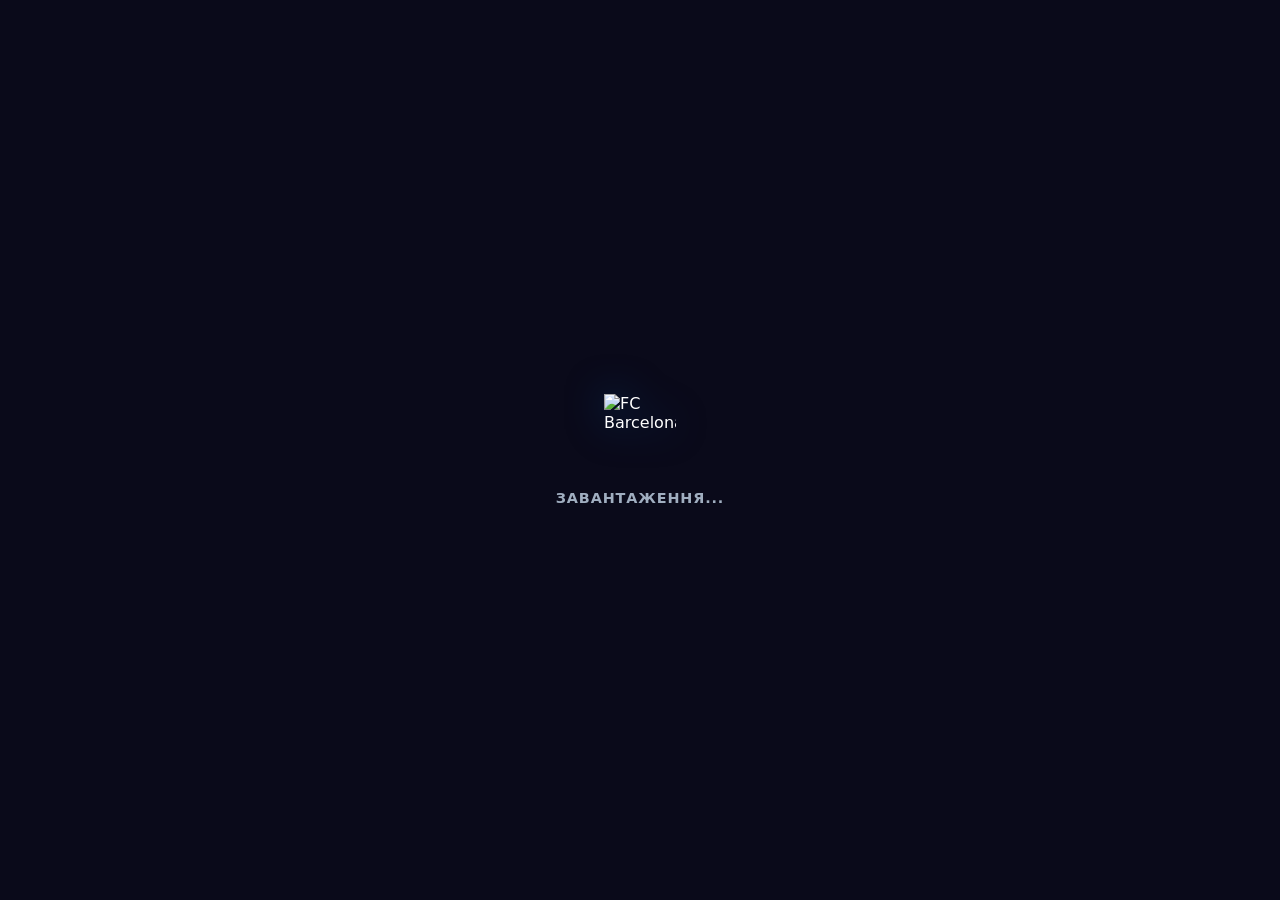
==== ucl.html @ 2035efe9 "feat: add UCL league phase page with matchday tabs and standings Matchday tabs 1-8 plus a standings " ====
<!DOCTYPE html>
<html lang="uk">
<head>
  <meta charset="UTF-8" />
  <meta name="viewport" content="width=device-width, initial-scale=1.0" />
  <title>Ліга Чемпіонів 2026/27 · BarcaFans</title>
  <meta name="description" content="Прогнози на ліговий етап Ліги Чемпіонів УЄФА 2026/27" />
  <link rel="stylesheet" href="styles.css" />
  <link rel="stylesheet" href="wc2026.css?v=20260906-1" />
  <link rel="stylesheet" href="ucl.css?v=20260906-1" />
  <link rel="icon" href="data:image/svg+xml,<svg xmlns='http://www.w3.org/2000/svg' viewBox='0 0 100 100'><text y='.9em' font-size='90'>⚽</text></svg>" />
</head>
<body>

  <!-- LOADING SCREEN -->
  <div class="loading-screen" id="loadingScreen">
    <img src="https://upload.wikimedia.org/wikipedia/en/4/47/FC_Barcelona_%28crest%29.svg" class="loading-logo" alt="FC Barcelona" />
    <p class="loading-text">Завантаження...</p>
  </div>

  <!-- NAVBAR -->
  <nav class="navbar">
    <a href="index.html" class="nav-logo">
      <img src="https://upload.wikimedia.org/wikipedia/en/4/47/FC_Barcelona_%28crest%29.svg" width="28" height="28" alt="FC Barcelona" />
      BarcaFans
    </a>
    <div id="authArea">
      <button class="btn-login" onclick="login()">Увійти через Google</button>
    </div>
  </nav>

  <!-- UCL HERO -->
  <section class="wc-hero">
    <h1>Ліга Чемпіонів 2026/27</h1>
    <p id="heroRoundLabel">Ліговий етап</p>
    <div class="hero-leaderboard">
      <div class="leaderboard-cards" id="leaderboardBody">
        <div class="lb-empty">Поки немає завершених матчів 🕐</div>
      </div>
    </div>
  </section>

  <div class="stripe-bar"></div>

  <!-- MATCHDAY TABS -->
  <div class="round-tabs-bar" id="uclTabs">
    <button class="round-tab active" data-tab="1" onclick="switchTab('1')">Тур 1</button>
    <button class="round-tab" data-tab="2" onclick="switchTab('2')">Тур 2</button>
    <button class="round-tab" data-tab="3" onclick="switchTab('3')">Тур 3</button>
    <button class="round-tab" data-tab="4" onclick="switchTab('4')">Тур 4</button>
    <button class="round-tab" data-tab="5" onclick="switchTab('5')">Тур 5</button>
    <button class="round-tab" data-tab="6" onclick="switchTab('6')">Тур 6</button>
    <button class="round-tab" data-tab="7" onclick="switchTab('7')">Тур 7</button>
    <button class="round-tab" data-tab="8" onclick="switchTab('8')">Тур 8</button>
    <button class="round-tab" data-tab="table" onclick="switchTab('table')">Таблиця</button>
  </div>

  <section class="ucl-section">
    <div id="uclContent"></div>
  </section>

  <!-- SCORING RULES -->
  <div class="stripe-bar"></div>
  <section class="rules-section">
    <h2>🏆 Система балів</h2>
    <p class="rules-note">Максимум 3 бали за матч · Рахунок основного часу (90 хв)</p>
    <div class="rules-grid">
      <div class="rule-card">
        <div class="rule-icon">🎯</div>
        <div class="rule-pts">3 бали</div>
        <div class="rule-desc">Точний рахунок<br/>(наприклад 2:1 → 2:1)</div>
      </div>
      <div class="rule-card">
        <div class="rule-icon">✅</div>
        <div class="rule-pts">1 бал</div>
        <div class="rule-desc">Правильний напрямок<br/>(2:1 → 3:1 або 2:2 → 1:1)</div>
      </div>
      <div class="rule-card">
        <div class="rule-icon">❌</div>
        <div class="rule-pts">0 балів</div>
        <div class="rule-desc">Неправильний напрямок<br/>(помилився з переможцем)</div>
      </div>
      <div class="rule-card">
        <div class="rule-icon">⏱</div>
        <div class="rule-pts" style="font-size:1rem;">90 хвилин</div>
        <div class="rule-desc">Ставка на результат перших двох таймів, додатковий час та серія пенальті не враховуються</div>
      </div>
    </div>
  </section>

  <!-- ADMIN PANEL -->
  <section class="admin-section" id="adminSection">
    <div class="admin-header">
      <h2>⚙️ Адмін: Введення результатів</h2>
      <button class="btn-delete-admin-preds" onclick="deleteAdminPredictions()">🗑 Видалити всі прогнози адміна</button>
    </div>
    <div id="adminMatches"></div>
  </section>

  <!-- MODAL -->
  <div class="modal-overlay" id="modal">
    <div class="modal">
      <button class="modal-close-btn" id="modalCloseBtn">✕</button>
      <div id="modalContent"></div>
    </div>
  </div>

  <!-- Firebase SDK -->
  <script src="https://www.gstatic.com/firebasejs/10.12.0/firebase-app-compat.js"></script>
  <script src="https://www.gstatic.com/firebasejs/10.12.0/firebase-auth-compat.js"></script>
  <script src="https://www.gstatic.com/firebasejs/10.12.0/firebase-firestore-compat.js"></script>
  <script src="firebase-config.js"></script>
  <script src="logic.js?v=20260906-1"></script>
  <script src="shared.js?v=20260906-1"></script>
  <script src="ucl-data.js?v=20260906-1"></script>
  <script src="ucl.js?v=20260906-1"></script>
</body>
</html>
---- styles.css ----
:root {
  --barca-blue: #004D98;
  --barca-red: #A50044;
  --barca-gold: #EDBB00;
  --dark-bg: #0a0a1a;
  --card-bg: #0f1432;
  --text-primary: #ffffff;
  --text-secondary: #a0aec0;
}

* {
  margin: 0;
  padding: 0;
  box-sizing: border-box;
}

html {
  scroll-behavior: smooth;
}

body {
  font-family: 'Segoe UI', system-ui, -apple-system, sans-serif;
  background: var(--dark-bg);
  color: var(--text-primary);
  overflow-x: hidden;
}

/* ── HERO ── */
.hero {
  min-height: 100vh;
  display: flex;
  flex-direction: column;
  align-items: center;
  justify-content: center;
  text-align: center;
  position: relative;
  background:
    radial-gradient(ellipse at top, #004D9833 0%, transparent 60%),
    radial-gradient(ellipse at bottom, #A5004422 0%, transparent 60%),
    var(--dark-bg);
  padding: 2rem;
  overflow: hidden;
}

.hero::before {
  content: '';
  position: absolute;
  inset: 0;
  background: url("data:image/svg+xml,%3Csvg width='60' height='60' viewBox='0 0 60 60' xmlns='http://www.w3.org/2000/svg'%3E%3Cg fill='none' fill-rule='evenodd'%3E%3Cg fill='%23004D98' fill-opacity='0.05'%3E%3Ccircle cx='30' cy='30' r='28' stroke='%23004D98' stroke-opacity='0.1' stroke-width='1'/%3E%3C/g%3E%3C/g%3E%3C/svg%3E");
  opacity: 0.4;
}

.hero-badge {
  background: linear-gradient(135deg, var(--barca-blue), var(--barca-red));
  padding: 0.4rem 1.2rem;
  border-radius: 2rem;
  font-size: 0.8rem;
  font-weight: 600;
  letter-spacing: 2px;
  text-transform: uppercase;
  margin-bottom: 1.5rem;
  position: relative;
}

.hero-logo {
  width: clamp(80px, 12vw, 130px);
  height: clamp(80px, 12vw, 130px);
  margin-bottom: 1.5rem;
  filter: drop-shadow(0 0 30px rgba(0, 77, 152, 0.6));
  animation: float 3s ease-in-out infinite;
  position: relative;
}

@keyframes float {
  0%, 100% { transform: translateY(0); }
  50% { transform: translateY(-12px); }
}

.hero h1 {
  font-size: clamp(3rem, 10vw, 7rem);
  font-weight: 900;
  line-height: 1;
  margin-bottom: 1rem;
  background: linear-gradient(135deg, #ffffff 30%, var(--barca-gold) 70%);
  -webkit-background-clip: text;
  -webkit-text-fill-color: transparent;
  background-clip: text;
  position: relative;
}

.hero-subtitle {
  font-size: clamp(1rem, 3vw, 1.4rem);
  color: var(--text-secondary);
  max-width: 560px;
  line-height: 1.6;
  margin-bottom: 2.5rem;
  position: relative;
}

.hero-subtitle span {
  color: var(--barca-gold);
  font-weight: 600;
}

.hero-cta {
  display: flex;
  gap: 1rem;
  flex-wrap: wrap;
  justify-content: center;
  position: relative;
}

.btn-primary {
  background: linear-gradient(135deg, var(--barca-blue), #0066cc);
  color: #fff;
  padding: 0.9rem 2rem;
  border-radius: 3rem;
  text-decoration: none;
  font-weight: 700;
  font-size: 1rem;
  transition: transform 0.2s, box-shadow 0.2s;
  box-shadow: 0 4px 20px rgba(0, 77, 152, 0.4);
}

.btn-primary:hover {
  transform: translateY(-2px);
  box-shadow: 0 8px 30px rgba(0, 77, 152, 0.6);
}

.btn-secondary {
  border: 2px solid var(--barca-gold);
  color: var(--barca-gold);
  padding: 0.9rem 2rem;
  border-radius: 3rem;
  text-decoration: none;
  font-weight: 700;
  font-size: 1rem;
  transition: background 0.2s, transform 0.2s;
}

.btn-secondary:hover {
  background: var(--barca-gold);
  color: var(--dark-bg);
  transform: translateY(-2px);
}

.scroll-indicator {
  position: absolute;
  bottom: 2rem;
  left: 50%;
  transform: translateX(-50%);
  display: flex;
  flex-direction: column;
  align-items: center;
  gap: 0.4rem;
  color: var(--text-secondary);
  font-size: 0.75rem;
  animation: bounce 2s infinite;
}

@keyframes bounce {
  0%, 100% { transform: translateX(-50%) translateY(0); }
  50% { transform: translateX(-50%) translateY(6px); }
}

/* ── ABOUT ── */
.about {
  padding: 6rem 2rem;
  max-width: 900px;
  margin: 0 auto;
  text-align: center;
}

.section-label {
  color: var(--barca-gold);
  font-size: 0.8rem;
  font-weight: 700;
  letter-spacing: 3px;
  text-transform: uppercase;
  margin-bottom: 1rem;
}

.about h2 {
  font-size: clamp(1.8rem, 5vw, 3rem);
  font-weight: 800;
  margin-bottom: 1.5rem;
  line-height: 1.2;
}

.about p {
  color: var(--text-secondary);
  font-size: 1.15rem;
  line-height: 1.8;
  max-width: 680px;
  margin: 0 auto 2rem;
}

.stats {
  display: flex;
  justify-content: center;
  gap: 3rem;
  flex-wrap: wrap;
  margin-top: 3rem;
  padding-top: 3rem;
  border-top: 1px solid rgba(255,255,255,0.08);
}

.stat {
  text-align: center;
}

.stat-number {
  font-size: 2.5rem;
  font-weight: 900;
  color: var(--barca-gold);
  line-height: 1;
}

.stat-label {
  color: var(--text-secondary);
  font-size: 0.9rem;
  margin-top: 0.4rem;
}

/* ── TOURNAMENTS ── */
.tournaments {
  padding: 6rem 2rem;
  background: linear-gradient(180deg, var(--dark-bg) 0%, #060612 100%);
}

.tournaments-inner {
  max-width: 1100px;
  margin: 0 auto;
}

.tournaments h2 {
  text-align: center;
  font-size: clamp(1.8rem, 5vw, 3rem);
  font-weight: 800;
  margin-bottom: 0.5rem;
}

.tournaments .section-label {
  display: block;
  text-align: center;
  margin-bottom: 1rem;
}

.tournaments-subtitle {
  text-align: center;
  color: var(--text-secondary);
  margin-bottom: 3.5rem;
  font-size: 1.05rem;
}

.cards-grid {
  display: grid;
  grid-template-columns: repeat(auto-fill, minmax(300px, 1fr));
  gap: 1.5rem;
}

.tournament-card {
  background: var(--card-bg);
  border: 1px solid rgba(255,255,255,0.06);
  border-radius: 1.2rem;
  overflow: hidden;
  transition: transform 0.3s, box-shadow 0.3s;
  text-decoration: none;
  color: var(--text-primary);
  display: block;
  position: relative;
}

.tournament-card:hover {
  transform: translateY(-6px);
  box-shadow: 0 20px 50px rgba(0, 0, 0, 0.5);
}

.tournament-card.active:hover {
  box-shadow: 0 20px 50px rgba(0, 77, 152, 0.4);
}

.card-header {
  height: 160px;
  display: flex;
  align-items: center;
  justify-content: center;
  font-size: 4rem;
  position: relative;
}

.card-header.wc2026 {
  background: linear-gradient(135deg, #1a3a6e, #004D98, #2a5298);
}

.card-header.euro {
  background: linear-gradient(135deg, #1a1a4e, #003399, #0044cc);
}

.card-header.ucl {
  background: linear-gradient(135deg, #1a1a3e, #000080, #0000cc);
}

.card-header.laliga {
  background: linear-gradient(135deg, #3a0a0a, #8b0000, #cc0000);
}

.card-header img {
  max-height: 110px;
  max-width: 80%;
  width: auto;
  height: auto;
  object-fit: contain;
  filter: drop-shadow(0 4px 12px rgba(0,0,0,0.5));
}

.card-soon {
  position: absolute;
  top: 1rem;
  right: 1rem;
  background: rgba(0,0,0,0.5);
  border: 1px solid rgba(255,255,255,0.2);
  padding: 0.2rem 0.7rem;
  border-radius: 2rem;
  font-size: 0.7rem;
  font-weight: 600;
  letter-spacing: 1px;
}

.card-active-badge {
  position: absolute;
  top: 1rem;
  right: 1rem;
  background: linear-gradient(135deg, var(--barca-gold), #ffaa00);
  color: var(--dark-bg);
  padding: 0.2rem 0.7rem;
  border-radius: 2rem;
  font-size: 0.7rem;
  font-weight: 700;
  letter-spacing: 1px;
}

.card-body {
  padding: 1.5rem;
}

.card-body h3 {
  font-size: 1.25rem;
  font-weight: 700;
  margin-bottom: 0.4rem;
}

.card-body p {
  color: var(--text-secondary);
  font-size: 0.9rem;
  line-height: 1.5;
  margin-bottom: 1rem;
}

.card-link {
  color: var(--barca-gold);
  font-size: 0.9rem;
  font-weight: 600;
  display: flex;
  align-items: center;
  gap: 0.4rem;
}

.card-link.disabled {
  color: var(--text-secondary);
  cursor: default;
}

/* ── FOOTER ── */
footer {
  padding: 3rem 2rem;
  text-align: center;
  border-top: 1px solid rgba(255,255,255,0.06);
}

.footer-logo {
  font-size: 2rem;
  margin-bottom: 0.5rem;
}

.footer-text {
  color: var(--text-secondary);
  font-size: 0.95rem;
}

.footer-text span {
  color: var(--barca-red);
}

.footer-divider {
  margin: 1.5rem auto;
  width: 60px;
  height: 3px;
  background: linear-gradient(90deg, var(--barca-blue), var(--barca-red));
  border-radius: 2px;
}

.footer-copy {
  color: rgba(255,255,255,0.25);
  font-size: 0.8rem;
  margin-top: 1rem;
}

/* ── STRIPE DIVIDER ── */
.stripe-bar {
  height: 5px;
  background: linear-gradient(90deg,
    var(--barca-blue) 0%,
    var(--barca-blue) 33%,
    var(--barca-red) 33%,
    var(--barca-red) 66%,
    var(--barca-gold) 66%,
    var(--barca-gold) 100%
  );
}

/* ── RESPONSIVE ── */
@media (max-width: 600px) {
  .stats { gap: 1.5rem; }
  .cards-grid { grid-template-columns: 1fr; }
}
---- wc2026.css ----
/* ── NAVBAR ── */
.navbar {
  position: sticky;
  top: 0;
  z-index: 100;
  display: flex;
  align-items: center;
  justify-content: space-between;
  padding: 0.9rem 2rem;
  background: rgba(10, 10, 26, 0.95);
  backdrop-filter: blur(12px);
  border-bottom: 1px solid rgba(255,255,255,0.07);
}

.nav-logo {
  display: flex;
  align-items: center;
  gap: 0.6rem;
  text-decoration: none;
  color: #fff;
  font-weight: 800;
  font-size: 1.1rem;
}

.nav-logo img { }

.btn-login {
  background: linear-gradient(135deg, #004D98, #0066cc);
  color: #fff;
  border: none;
  padding: 0.55rem 1.3rem;
  border-radius: 2rem;
  font-weight: 700;
  font-size: 0.9rem;
  cursor: pointer;
  transition: transform 0.2s, box-shadow 0.2s;
}
.btn-login:hover { transform: translateY(-1px); box-shadow: 0 4px 15px rgba(0,77,152,0.5); }

.user-info {
  display: flex;
  align-items: center;
  gap: 0.7rem;
}
.user-info span { font-weight: 600; }

.btn-logout {
  background: transparent;
  border: 1px solid rgba(255,255,255,0.2);
  color: var(--text-secondary);
  padding: 0.35rem 0.9rem;
  border-radius: 2rem;
  font-size: 0.8rem;
  cursor: pointer;
  transition: border-color 0.2s, color 0.2s;
}
.btn-logout:hover { border-color: #A50044; color: #fff; }

.avatar {
  width: 32px;
  height: 32px;
  border-radius: 50%;
  border: 2px solid var(--barca-gold);
}

/* ── LOADING SCREEN ── */
.loading-screen {
  position: fixed;
  inset: 0;
  background: var(--dark-bg, #0a0a1a);
  z-index: 9999;
  display: flex;
  flex-direction: column;
  align-items: center;
  justify-content: center;
  gap: 1.5rem;
  transition: opacity 0.45s ease, visibility 0.45s;
}
.loading-screen.hidden {
  opacity: 0;
  visibility: hidden;
  pointer-events: none;
}
.loading-logo {
  width: 72px;
  height: 72px;
  animation: logoBounce 1.1s ease-in-out infinite;
  filter: drop-shadow(0 0 18px rgba(0,77,152,0.55));
}
@keyframes logoBounce {
  0%, 100% { transform: translateY(0px); }
  45%       { transform: translateY(-20px); }
  65%       { transform: translateY(-14px); }
}
.loading-text {
  font-size: 0.9rem;
  font-weight: 600;
  color: var(--text-secondary);
  letter-spacing: 0.06em;
  text-transform: uppercase;
  animation: loadingPulse 1.4s ease-in-out infinite;
}
@keyframes loadingPulse {
  0%, 100% { opacity: 0.5; }
  50%       { opacity: 1; }
}

/* ── WC HERO ── */
.wc-hero {
  text-align: center;
  padding: 3rem 2rem 2.5rem;
  background: radial-gradient(ellipse at center, rgba(0,77,152,0.2) 0%, transparent 70%);
}
.wc-hero h1 {
  font-size: clamp(1.8rem, 5vw, 3rem);
  font-weight: 900;
  margin-bottom: 0.4rem;
}
.wc-hero p {
  color: var(--barca-gold);
  font-size: 1rem;
  font-weight: 700;
  letter-spacing: 3px;
  text-transform: uppercase;
}

.hero-leaderboard {
  max-width: 500px;
  width: 100%;
  margin: 1.5rem auto 0;
}

/* ── BRACKET ── */
.bracket-section {
  padding: 2rem 1.5rem 4rem;
  max-width: 1300px;
  margin: 0 auto;
}

.bracket-container {
  display: grid;
  grid-template-columns: 1fr auto 1fr;
  gap: 1.5rem;
  align-items: start;
}

.bracket-center {
  display: flex;
  flex-direction: column;
  align-items: center;
  justify-content: center;
  padding: 1rem;
  gap: 0.8rem;
  position: sticky;
  top: 80px;
}

.bracket-center img {
  width: 90px;
  height: 90px;
  filter: drop-shadow(0 0 15px rgba(0,77,152,0.6));
}

.round-label {
  background: linear-gradient(135deg, #8B6914, #EDBB00, #8B6914);
  -webkit-background-clip: text;
  -webkit-text-fill-color: transparent;
  background-clip: text;
  font-weight: 900;
  font-size: 0.85rem;
  letter-spacing: 2px;
  text-align: center;
  white-space: nowrap;
}

.bracket-col { display: flex; flex-direction: column; gap: 0.7rem; }

/* ── MATCH CARD ── */
.match-card {
  background: var(--card-bg);
  border: 1px solid rgba(255,255,255,0.07);
  border-radius: 0.9rem;
  padding: 0.9rem 1rem;
  cursor: pointer;
  transition: transform 0.2s, box-shadow 0.2s, border-color 0.2s;
  min-width: 0;
}

.match-card:hover {
  transform: translateY(-2px);
  box-shadow: 0 8px 25px rgba(0,0,0,0.4);
  border-color: rgba(237,187,0,0.3);
}

.match-card.finished { border-color: rgba(255,255,255,0.1); }
.match-card.live { border-color: #ff4444; box-shadow: 0 0 10px rgba(255,68,68,0.2); }

/* ── TBD MATCH CARD ── */
.match-card.tbd { opacity: 0.55; cursor: default; }
.match-card.tbd:hover { transform: none; box-shadow: none; border-color: rgba(255,255,255,0.07); }
.match-card.tbd .vs { color: rgba(255,255,255,0.3); }

.match-teams {
  display: flex;
  align-items: center;
  justify-content: space-between;
  gap: 0.4rem;
  font-weight: 700;
  font-size: 0.95rem;
  margin-bottom: 0.5rem;
}

.team { display: flex; align-items: center; gap: 0.3rem; white-space: nowrap; }
.team.home { flex-direction: row; }
.team.away { flex-direction: row-reverse; }

.vs {
  color: var(--text-secondary);
  font-size: 0.8rem;
  font-weight: 400;
  flex-shrink: 0;
}

.match-result {
  background: linear-gradient(135deg, #004D98, #0066cc);
  color: #fff;
  font-weight: 900;
  padding: 0.15rem 0.7rem;
  border-radius: 1rem;
  font-size: 0.95rem;
  flex-shrink: 0;
}

.match-meta { display: flex; flex-direction: column; gap: 0.25rem; }
.match-meta-row {
  display: flex;
  align-items: center;
  justify-content: space-between;
  gap: 0.4rem;
}

.badge {
  display: inline-flex;
  align-items: center;
  gap: 0.3rem;
  font-size: 0.72rem;
  padding: 0.18rem 0.6rem;
  border-radius: 1rem;
  font-weight: 600;
}
.badge-upcoming { background: rgba(0,77,152,0.2); color: #7ab3e0; }
.badge-live { background: rgba(255,68,68,0.2); color: #ff6b6b; }
.badge-closed { background: rgba(255,255,255,0.07); color: var(--text-secondary); }
.badge-finished { background: rgba(34,197,94,0.15); color: #4ade80; }

.match-pred {
  font-size: 0.72rem;
  color: var(--text-secondary);
}

.match-cta {
  margin-top: 0.4rem;
  font-size: 0.72rem;
  color: var(--barca-gold);
  font-weight: 600;
  align-self: center;
  text-align: center;
}
.match-cta-done {
  color: #4ade80;
  background: rgba(74, 222, 128, 0.1);
  border: 1px solid rgba(74, 222, 128, 0.28);
  border-radius: 1rem;
  padding: 0.2rem 0.65rem;
  display: inline-block;
}
.match-cta-done {
  color: #4ade80;
  background: rgba(74, 222, 128, 0.1);
  border: 1px solid rgba(74, 222, 128, 0.28);
  border-radius: 1rem;
  padding: 0.2rem 0.65rem;
  display: inline-block;
}

/* ── ADVANCER BADGE ON CARD ── */
.match-adv {
  font-size: 0.78rem;
  color: #4ade80;
  font-weight: 600;
}
.match-adv.champ { color: var(--barca-gold); font-size: 0.85rem; }
.match-adv.third { color: #cd7f32; }

/* ── SCORING RULES ── */
.rules-section {
  padding: 3rem 2rem;
  max-width: 700px;
  margin: 0 auto;
  text-align: center;
}
.rules-section h2 { font-size: 1.4rem; font-weight: 800; margin-bottom: 0.5rem; }
.rules-note { font-size: 0.82rem; color: var(--text-secondary); margin-bottom: 1.2rem; letter-spacing: 0.02em; }
.rules-grid {
  display: grid;
  grid-template-columns: repeat(4, 1fr);
  gap: 1rem;
}
@media (max-width: 600px) {
  .rules-grid { grid-template-columns: repeat(2, 1fr); }
}
.rule-card {
  background: var(--card-bg);
  border: 1px solid rgba(255,255,255,0.07);
  border-radius: 0.8rem;
  padding: 1.2rem;
}
.rule-icon { font-size: 1.8rem; margin-bottom: 0.5rem; }
.rule-pts { font-size: 1.4rem; font-weight: 900; color: var(--barca-gold); }
.rule-desc { font-size: 0.82rem; color: var(--text-secondary); margin-top: 0.3rem; }

/* ── LEADERBOARD CARDS (Variant Б) ── */
.leaderboard-cards {
  display: flex;
  flex-direction: column;
  gap: 6px;
}

.lb-card {
  display: flex;
  align-items: center;
  gap: 12px;
  padding: 10px 14px;
  border-radius: 0.75rem;
  border: 1px solid rgba(255,255,255,0.1);
  background: rgba(255,255,255,0.04);
}

.lb-card.gold   { background: rgba(212,160,23,0.12); border-color: rgba(212,160,23,0.5); }
.lb-card.silver { background: rgba(158,158,158,0.1); border-color: rgba(158,158,158,0.45); }
.lb-card.bronze { background: rgba(160,82,45,0.12);  border-color: rgba(160,82,45,0.45); }
.lb-card.lb-me  { box-shadow: 0 0 0 2px rgba(0,77,152,0.5); }

.lb-medal {
  width: 30px;
  text-align: center;
  flex-shrink: 0;
  color: rgba(255,255,255,0.45);
  font-size: 0.85rem;
  font-weight: 700;
}
.lb-card.gold .lb-medal,
.lb-card.silver .lb-medal,
.lb-card.bronze .lb-medal { font-size: 1.4rem; color: unset; }

.lb-avatar {
  width: 30px;
  height: 30px;
  border-radius: 50%;
  flex-shrink: 0;
}
.lb-initials {
  width: 30px;
  height: 30px;
  border-radius: 50%;
  background: rgba(0,77,152,0.5);
  border: 1px solid rgba(0,102,204,0.6);
  display: flex;
  align-items: center;
  justify-content: center;
  font-size: 0.72rem;
  font-weight: 700;
  color: #7ab3e0;
  flex-shrink: 0;
}

.lb-name {
  flex: 1;
  font-size: 0.9rem;
  font-weight: 600;
  color: #fff;
  text-align: left;
}

.lb-pts {
  font-size: 0.95rem;
  font-weight: 700;
  color: var(--barca-gold);
}
.lb-card.silver .lb-pts { color: #bbb; }
.lb-card.bronze .lb-pts { color: #cd9b7a; }
.lb-card.normal .lb-pts { color: rgba(255,255,255,0.6); }
.lb-pts span { font-size: 0.72rem; font-weight: 400; color: rgba(255,255,255,0.35); margin-left: 2px; }

.lb-empty { text-align: center; color: rgba(255,255,255,0.3); font-size: 0.85rem; padding: 1.5rem 0; }

/* ── MODAL ── */
.modal-overlay {
  display: none;
  position: fixed;
  inset: 0;
  background: rgba(0,0,0,0.75);
  z-index: 1000;
  align-items: center;
  justify-content: center;
  padding: 1rem;
}
.modal-overlay.open { display: flex; }

.modal {
  background: #0f1432;
  border: 1px solid rgba(255,255,255,0.1);
  border-radius: 1.2rem;
  padding: 2rem;
  width: 100%;
  max-width: 420px;
  position: relative;
  animation: modalIn 0.25s ease;
}

@keyframes modalIn {
  from { opacity: 0; transform: scale(0.95) translateY(10px); }
  to { opacity: 1; transform: scale(1) translateY(0); }
}

.modal-close-btn {
  position: absolute;
  top: 1rem;
  right: 1rem;
  background: rgba(255,255,255,0.08);
  border: none;
  color: #fff;
  width: 28px;
  height: 28px;
  border-radius: 50%;
  cursor: pointer;
  font-size: 0.9rem;
  display: flex;
  align-items: center;
  justify-content: center;
  transition: background 0.2s;
}
.modal-close-btn:hover { background: rgba(255,255,255,0.15); }

.modal-header { text-align: center; margin-bottom: 1.5rem; }

.modal-teams {
  display: flex;
  align-items: center;
  justify-content: center;
  gap: 1.5rem;
  margin-bottom: 0.6rem;
}
.modal-team { display: flex; flex-direction: column; align-items: center; gap: 0.3rem; font-weight: 700; font-size: 0.9rem; }
.big-flag { font-size: 2.5rem; line-height: 1; }
.modal-vs { color: var(--text-secondary); font-size: 1rem; font-weight: 700; }
.modal-date { font-size: 0.85rem; color: var(--text-secondary); }

/* Score input */
.score-input {
  display: flex;
  align-items: center;
  justify-content: center;
  gap: 1rem;
  margin-bottom: 1.5rem;
}
.score-team {
  display: flex;
  flex-direction: column;
  align-items: center;
  gap: 0.5rem;
}
.score-team input {
  width: 70px;
  height: 70px;
  text-align: center;
  font-size: 2rem;
  font-weight: 900;
  background: rgba(255,255,255,0.07);
  border: 2px solid rgba(255,255,255,0.15);
  border-radius: 0.8rem;
  color: #fff;
  outline: none;
  transition: border-color 0.2s;
  -moz-appearance: textfield;
}
.score-team input::-webkit-outer-spin-button,
.score-team input::-webkit-inner-spin-button { -webkit-appearance: none; }
.score-team input:focus { border-color: var(--barca-gold); }
.score-team .team-name { font-size: 0.75rem; color: var(--text-secondary); text-align: center; max-width: 80px; }
.score-colon { font-size: 2rem; font-weight: 900; color: var(--text-secondary); margin-top: -20px; }

.btn-submit {
  width: 100%;
  background: linear-gradient(135deg, #004D98, #0066cc);
  color: #fff;
  border: none;
  padding: 0.9rem;
  border-radius: 0.7rem;
  font-size: 1rem;
  font-weight: 700;
  cursor: pointer;
  transition: opacity 0.2s, transform 0.2s;
  margin-bottom: 0.8rem;
}
.btn-submit:hover { opacity: 0.9; transform: translateY(-1px); }
.btn-submit:disabled { opacity: 0.5; cursor: not-allowed; transform: none; }

.deadline-note { font-size: 0.8rem; color: var(--text-secondary); text-align: center; }

/* Modal states */
.modal-login-prompt { text-align: center; padding: 1rem 0; }
.modal-login-prompt p { color: var(--text-secondary); margin-bottom: 1.2rem; }

.modal-result, .modal-closed { text-align: center; padding: 0.5rem 0; }
.result-score { font-size: 1.6rem; font-weight: 900; margin-bottom: 0.7rem; }
.pred-score { color: var(--text-secondary); font-size: 0.95rem; margin-bottom: 0.7rem; }
.pred-score.grey { opacity: 0.5; }
.closed-icon { font-size: 2.5rem; margin-bottom: 0.7rem; }

.pts-msg { font-size: 1rem; font-weight: 700; padding: 0.6rem 1rem; border-radius: 0.6rem; margin-top: 0.5rem; }
.pts-msg.gold { background: rgba(237,187,0,0.15); color: var(--barca-gold); }
.pts-msg.green { background: rgba(74,222,128,0.12); color: #4ade80; }
.pts-msg.red { background: rgba(248,113,113,0.12); color: #f87171; }

/* ── MODAL EXTRAS ── */
.modal-tbd { text-align: center; padding: 1.5rem 0; color: var(--text-secondary); line-height: 1.8; }
.modal-adv { font-size: 0.9rem; color: #4ade80; font-weight: 600; margin-bottom: 0.7rem; }
.modal-team.tbd { opacity: 0.5; }

/* Current bet display in modal */
.modal-current-bet {
  display: flex;
  align-items: center;
  justify-content: space-between;
  background: linear-gradient(135deg, rgba(74,222,128,0.08) 0%, rgba(74,222,128,0.03) 100%);
  border: 1px solid rgba(74,222,128,0.22);
  border-left: 3px solid #4ade80;
  border-radius: 0.8rem;
  padding: 0.75rem 1rem;
  margin-bottom: 1.2rem;
  box-shadow: 0 2px 14px rgba(74,222,128,0.07);
}
.modal-current-bet-label {
  font-size: 0.82rem;
  font-weight: 700;
  color: #4ade80;
  letter-spacing: 0.01em;
}
.modal-current-bet-score {
  font-size: 1.3rem;
  font-weight: 900;
  color: #fff;
  background: rgba(255,255,255,0.07);
  border: 1px solid rgba(255,255,255,0.1);
  border-radius: 0.5rem;
  padding: 0.1rem 0.8rem;
  letter-spacing: 0.08em;
}

/* Betters list in modal */
.modal-betters {
  margin-top: 1.1rem;
}
.modal-betters-loading {
  font-size: 0.78rem;
  color: rgba(255,255,255,0.2);
  text-align: center;
  padding: 0.5rem 0;
}
.modal-betters-box {
  background: linear-gradient(135deg, rgba(74,222,128,0.08) 0%, rgba(74,222,128,0.03) 100%);
  border: 1px solid rgba(74,222,128,0.22);
  border-left: 3px solid #4ade80;
  border-radius: 0.8rem;
  padding: 0.75rem 1rem;
  box-shadow: 0 2px 14px rgba(74,222,128,0.07);
}
.modal-betters-label {
  font-size: 0.78rem;
  font-weight: 700;
  color: #4ade80;
  letter-spacing: 0.01em;
  margin-bottom: 0.45rem;
}
.modal-betters-name {
  font-size: 0.88rem;
  font-weight: 600;
  color: #fff;
  padding: 0.2rem 0;
}
.modal-betters-empty-box {
  border-color: rgba(255,255,255,0.1);
  border-left-color: rgba(255,255,255,0.18);
  background: rgba(255,255,255,0.02);
  box-shadow: none;
}
.modal-betters-empty {
  font-size: 0.78rem;
  color: rgba(255,255,255,0.3);
  font-style: italic;
  margin: 0;
}

.modal-betters-row {
  display: flex;
  align-items: center;
  gap: 0.5rem;
  padding: 0.22rem 0;
}
.modal-betters-row-name {
  flex: 1;
  font-size: 0.85rem;
  font-weight: 600;
  color: #fff;
  white-space: nowrap;
  overflow: hidden;
  text-overflow: ellipsis;
}
.modal-betters-row-pred {
  font-size: 0.78rem;
  color: var(--text-secondary);
  font-weight: 500;
  min-width: 32px;
  text-align: center;
  flex-shrink: 0;
}
.modal-betters-row-pts {
  font-size: 0.78rem;
  font-weight: 700;
  min-width: 44px;
  text-align: right;
  flex-shrink: 0;
}
.modal-betters-row-pts.pts-gold  { color: var(--barca-gold); }
.modal-betters-row-pts.pts-green { color: #4ade80; }
.modal-betters-row-pts.pts-red   { color: rgba(255,255,255,0.28); }

/* ── ADMIN PANEL ── */
.admin-section {
  padding: 3rem 2rem;
  max-width: 700px;
  margin: 0 auto;
  display: none;
}
.admin-section.visible { display: block; }
.admin-header {
  display: flex;
  align-items: center;
  justify-content: space-between;
  flex-wrap: wrap;
  gap: 0.75rem;
  margin-bottom: 1rem;
}
.admin-header h2 { margin-bottom: 0; }
.btn-delete-admin-preds {
  font-size: 0.75rem;
  font-weight: 600;
  color: #f87171;
  background: transparent;
  border: 1px solid rgba(248,113,113,0.35);
  border-radius: 0.5rem;
  padding: 0.3rem 0.75rem;
  cursor: pointer;
  transition: background 0.15s, border-color 0.15s;
}
.btn-delete-admin-preds:hover { background: rgba(248,113,113,0.1); border-color: #f87171; }
.admin-section h2 {
  font-size: 1.2rem;
  font-weight: 800;
  margin-bottom: 1rem;
  color: var(--barca-gold);
}

.admin-round-group { margin-bottom: 2rem; }
.admin-round-label {
  font-size: 0.8rem;
  font-weight: 800;
  letter-spacing: 0.08em;
  text-transform: uppercase;
  color: rgba(255,255,255,0.35);
  margin-bottom: 0.5rem;
  padding-bottom: 0.3rem;
  border-bottom: 1px solid rgba(255,255,255,0.08);
}

.admin-match-row {
  display: flex;
  flex-direction: column;
  gap: 0.4rem;
  padding: 0.7rem 0;
  border-bottom: 1px solid rgba(255,255,255,0.06);
}
.admin-match-label { font-size: 0.9rem; font-weight: 600; }
.admin-score-inputs { display: flex; align-items: center; gap: 0.4rem; }
.admin-score-inputs input {
  width: 44px;
  padding: 0.3rem;
  text-align: center;
  background: rgba(255,255,255,0.07);
  border: 1px solid rgba(255,255,255,0.15);
  border-radius: 0.4rem;
  color: #fff;
  font-size: 0.9rem;
  font-weight: 700;
  -moz-appearance: textfield;
}
.admin-score-inputs input::-webkit-outer-spin-button,
.admin-score-inputs input::-webkit-inner-spin-button { -webkit-appearance: none; }
.btn-save-result {
  background: linear-gradient(135deg, #A50044, #cc0055);
  color: #fff;
  border: none;
  padding: 0.35rem 0.9rem;
  border-radius: 0.4rem;
  font-size: 0.8rem;
  font-weight: 700;
  cursor: pointer;
}
.btn-save-result.saved { background: linear-gradient(135deg, #16a34a, #15803d); }

.btn-reset-result {
  background: transparent;
  border: 1px solid rgba(248,113,113,0.4);
  color: #f87171;
  padding: 0.35rem 0.7rem;
  border-radius: 0.4rem;
  font-size: 0.75rem;
  font-weight: 600;
  cursor: pointer;
  transition: all 0.15s;
}
.btn-reset-result:hover { background: rgba(248,113,113,0.12); border-color: #f87171; }

/* ── ROUND TABS BAR ── */
.round-tabs-bar {
  display: flex;
  justify-content: center;
  gap: 0.5rem;
  padding: 1.2rem 1rem 0;
  flex-wrap: wrap;
}
.round-tab {
  background: rgba(255,255,255,0.06);
  border: 1px solid rgba(255,255,255,0.12);
  color: var(--text-secondary);
  padding: 0.45rem 1.1rem;
  border-radius: 2rem;
  font-size: 0.85rem;
  font-weight: 700;
  cursor: pointer;
  transition: all 0.2s;
  letter-spacing: 0.03em;
}
.round-tab:hover { background: rgba(255,255,255,0.1); color: #fff; }
.round-tab.active {
  background: linear-gradient(135deg, #A50044, #cc0055);
  border-color: transparent;
  color: #fff;
}

/* ── TBD MATCH CARD ── */
.match-card.tbd { opacity: 0.55; cursor: default; }
.match-card.tbd:hover { transform: none; box-shadow: none; }
.match-card.tbd .vs { color: rgba(255,255,255,0.3); }

/* ── ADVANCER BADGE ON CARD ── */
.match-adv {
  font-size: 0.78rem;
  color: #4ade80;
  font-weight: 600;
}
.match-adv.champ { color: var(--barca-gold); font-size: 0.85rem; }
.match-adv.third { color: #cd7f32; }

/* ── ADMIN ROUND GROUPING ── */
.admin-round-group { margin-bottom: 2rem; }
.admin-round-label {
  font-size: 0.8rem;
  font-weight: 800;
  letter-spacing: 0.08em;
  text-transform: uppercase;
  color: rgba(255,255,255,0.35);
  margin-bottom: 0.5rem;
  padding-bottom: 0.3rem;
  border-bottom: 1px solid rgba(255,255,255,0.08);
}
.admin-match-top {
  display: flex;
  justify-content: space-between;
  align-items: center;
  gap: 0.5rem;
  margin-bottom: 0.5rem;
  flex-wrap: wrap;
}
.admin-match-date { font-size: 0.75rem; color: var(--text-secondary); }
.admin-row-controls {
  display: flex;
  align-items: center;
  gap: 0.7rem;
  flex-wrap: wrap;
}

/* ── ADVANCER TOGGLE ── */
.adv-toggle {
  display: flex;
  align-items: center;
  gap: 0.4rem;
}
.adv-btn {
  background: rgba(255,255,255,0.06);
  border: 1.5px solid rgba(255,255,255,0.15);
  color: var(--text-secondary);
  padding: 0.3rem 0.7rem;
  border-radius: 0.4rem;
  font-size: 0.8rem;
  font-weight: 600;
  cursor: pointer;
  transition: all 0.15s;
  white-space: nowrap;
}
.adv-btn:hover { background: rgba(255,255,255,0.12); color: #fff; }
.adv-btn.adv-selected {
  background: rgba(74,222,128,0.15);
  border-color: #4ade80;
  color: #4ade80;
}
.adv-arrow { font-size: 0.85rem; color: rgba(255,255,255,0.3); }

/* ── MODAL EXTRAS ── */
.modal-tbd { text-align: center; padding: 1.5rem 0; color: var(--text-secondary); line-height: 1.8; }
.modal-adv { font-size: 0.9rem; color: #4ade80; font-weight: 600; margin-bottom: 0.7rem; }
.modal-team.tbd { opacity: 0.5; }

/* Current bet display in modal */
.modal-current-bet {
  display: flex;
  align-items: center;
  justify-content: space-between;
  background: linear-gradient(135deg, rgba(74,222,128,0.08) 0%, rgba(74,222,128,0.03) 100%);
  border: 1px solid rgba(74,222,128,0.22);
  border-left: 3px solid #4ade80;
  border-radius: 0.8rem;
  padding: 0.75rem 1rem;
  margin-bottom: 1.2rem;
  box-shadow: 0 2px 14px rgba(74,222,128,0.07);
}
.modal-current-bet-label {
  font-size: 0.82rem;
  font-weight: 700;
  color: #4ade80;
  letter-spacing: 0.01em;
}
.modal-current-bet-score {
  font-size: 1.3rem;
  font-weight: 900;
  color: #fff;
  background: rgba(255,255,255,0.07);
  border: 1px solid rgba(255,255,255,0.1);
  border-radius: 0.5rem;
  padding: 0.1rem 0.8rem;
  letter-spacing: 0.08em;
}

/* Betters list in modal */
.modal-betters {
  margin-top: 1.1rem;
}
.modal-betters-loading {
  font-size: 0.78rem;
  color: rgba(255,255,255,0.2);
  text-align: center;
  padding: 0.5rem 0;
}
.modal-betters-box {
  background: linear-gradient(135deg, rgba(74,222,128,0.08) 0%, rgba(74,222,128,0.03) 100%);
  border: 1px solid rgba(74,222,128,0.22);
  border-left: 3px solid #4ade80;
  border-radius: 0.8rem;
  padding: 0.75rem 1rem;
  box-shadow: 0 2px 14px rgba(74,222,128,0.07);
}
.modal-betters-label {
  font-size: 0.78rem;
  font-weight: 700;
  color: #4ade80;
  letter-spacing: 0.01em;
  margin-bottom: 0.45rem;
}
.modal-betters-name {
  font-size: 0.88rem;
  font-weight: 600;
  color: #fff;
  padding: 0.2rem 0;
}
.modal-betters-empty-box {
  border-color: rgba(255,255,255,0.12);
  border-left-color: rgba(255,255,255,0.2);
  background: rgba(255,255,255,0.02);
  box-shadow: none;
}
.modal-betters-empty {
  font-size: 0.78rem;
  color: rgba(255,255,255,0.3);
  font-style: italic;
  margin: 0;
}

/* ── RESPONSIVE ── */
@media (max-width: 900px) {
  .bracket-container {
    grid-template-columns: 1fr;
  }
  .bracket-center {
    flex-direction: row;
    position: static;
    justify-content: center;
    order: -1;
    padding: 0.5rem 0 1.5rem;
  }
  .round-label { font-size: 1rem; }
}

@media (max-width: 480px) {
  .navbar { padding: 0.7rem 1rem; }
  .match-card { padding: 0.7rem 0.8rem; }
  .bracket-section { padding: 1rem 0.8rem 3rem; }
}
---- ucl.css ----
/* UCL 2026/27 league phase page.
   Adds only what styles.css and wc2026.css's shared card/modal/admin/tab
   styles do not already cover: the content section width, club crests and
   codes, and the standings table. */

.ucl-section { padding: 2rem 1rem 3rem; max-width: 900px; margin: 0 auto; }
.ucl-matches { display: flex; flex-direction: column; gap: 0.7rem; }

.club-crest { width: 22px; height: 22px; object-fit: contain; vertical-align: middle; }
.club-crest-fallback {
  display: inline-block;
  width: 22px;
  text-align: center;
  font-weight: 700;
  font-size: 0.75rem;
  vertical-align: middle;
}
.club-code { font-weight: 800; }

.standings-wrap { overflow-x: auto; }
.standings { width: 100%; border-collapse: collapse; font-size: 0.82rem; }
.standings th, .standings td { padding: 0.4rem 0.5rem; text-align: center; white-space: nowrap; }
.standings th { color: var(--text-secondary); font-weight: 700; }
.standings .st-team { text-align: left; display: flex; align-items: center; gap: 0.4rem; }
.standings .st-pts { font-weight: 800; }
.standings tbody tr { border-top: 1px solid rgba(255,255,255,0.06); }
.standings tr.zone-top     { background: rgba(34,197,94,0.10); }
.standings tr.zone-playoff { background: rgba(234,179,8,0.10); }
.standings tr.zone-out     { background: rgba(255,255,255,0.02); }
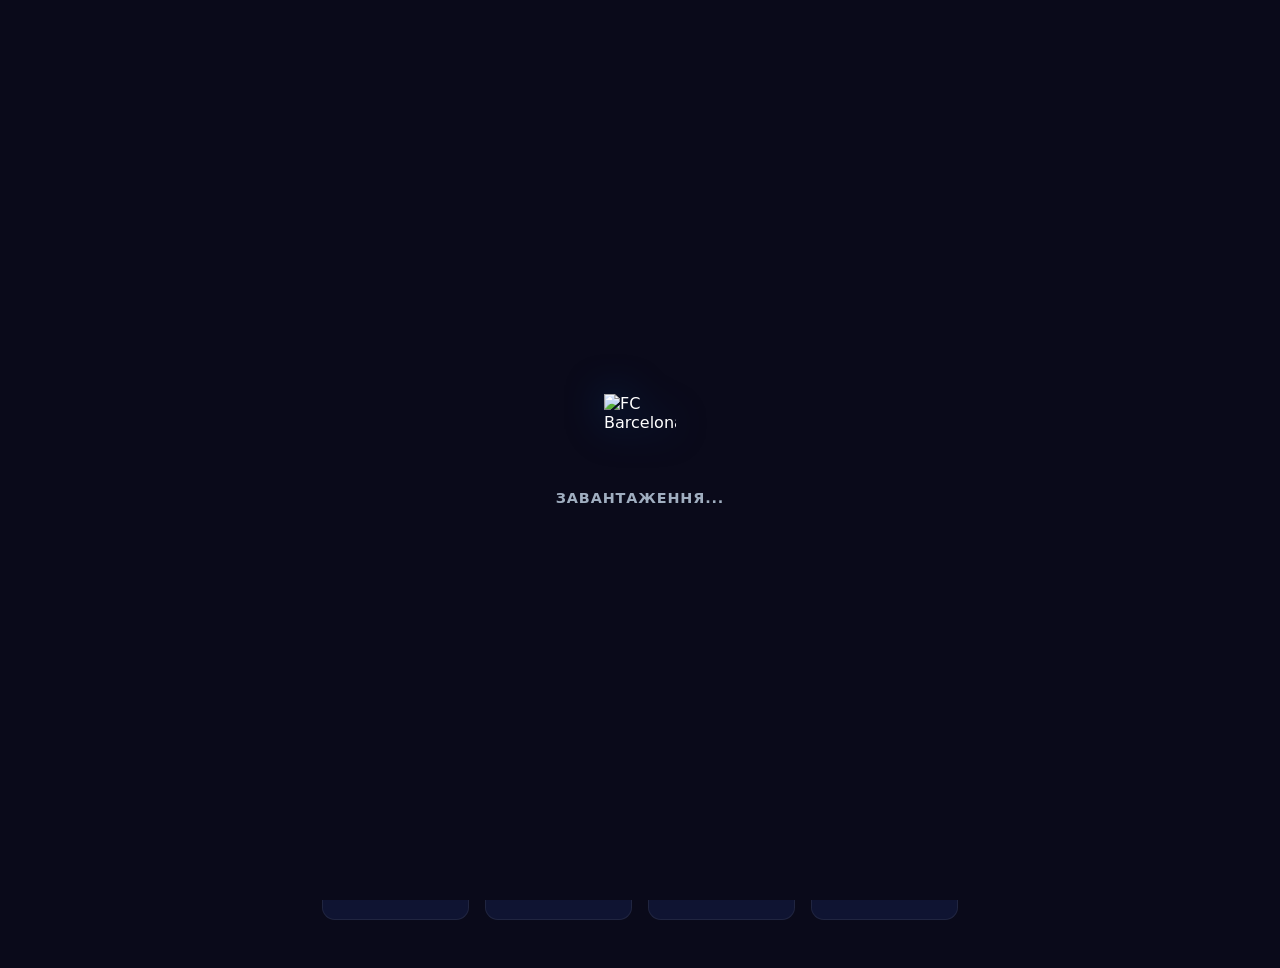
==== commit 69511cb1: "feat: show the Champions League mark in the UCL hero Replaces the "Ліга Чемпіонів" wordmark with the" ====
--- a/ucl.html
+++ b/ucl.html
@@ -6,8 +6,8 @@
   <title>Ліга Чемпіонів 2026/27 · BarcaFans</title>
   <meta name="description" content="Прогнози на ліговий етап Ліги Чемпіонів УЄФА 2026/27" />
   <link rel="stylesheet" href="styles.css" />
-  <link rel="stylesheet" href="wc2026.css?v=20260906-1" />
-  <link rel="stylesheet" href="ucl.css?v=20260906-1" />
+  <link rel="stylesheet" href="wc2026.css?v=20260906-8" />
+  <link rel="stylesheet" href="ucl.css?v=20260906-8" />
   <link rel="icon" href="data:image/svg+xml,<svg xmlns='http://www.w3.org/2000/svg' viewBox='0 0 100 100'><text y='.9em' font-size='90'>⚽</text></svg>" />
 </head>
 <body>
@@ -31,7 +31,8 @@
 
   <!-- UCL HERO -->
   <section class="wc-hero">
-    <h1>Ліга Чемпіонів 2026/27</h1>
+    <img src="ucl-logo.svg?v=20260906-8" class="ucl-hero-logo" alt="Ліга Чемпіонів УЄФА" />
+    <h1>2026/2027</h1>
     <p id="heroRoundLabel">Ліговий етап</p>
     <div class="hero-leaderboard">
       <div class="leaderboard-cards" id="leaderboardBody">
@@ -110,9 +111,9 @@
   <script src="https://www.gstatic.com/firebasejs/10.12.0/firebase-auth-compat.js"></script>
   <script src="https://www.gstatic.com/firebasejs/10.12.0/firebase-firestore-compat.js"></script>
   <script src="firebase-config.js"></script>
-  <script src="logic.js?v=20260906-1"></script>
-  <script src="shared.js?v=20260906-1"></script>
-  <script src="ucl-data.js?v=20260906-1"></script>
-  <script src="ucl.js?v=20260906-1"></script>
+  <script src="logic.js?v=20260906-8"></script>
+  <script src="shared.js?v=20260906-8"></script>
+  <script src="ucl-data.js?v=20260906-8"></script>
+  <script src="ucl.js?v=20260906-8"></script>
 </body>
 </html>
--- a/wc2026.css
+++ b/wc2026.css
@@ -210,7 +210,19 @@
   margin-bottom: 0.5rem;
 }
 
-.team { display: flex; align-items: center; gap: 0.3rem; white-space: nowrap; }
+/* Equal halves so the vs marker lands on the card's true centre. Sized to
+   content, the two sides differ by however much the team labels differ and
+   the marker drifts with them. Each side keeps hugging its outer edge:
+   row-reverse makes flex-start the right-hand edge for the away team. */
+.team {
+  flex: 1 1 0;
+  min-width: 0;
+  display: flex;
+  align-items: center;
+  justify-content: flex-start;
+  gap: 0.3rem;
+  white-space: nowrap;
+}
 .team.home { flex-direction: row; }
 .team.away { flex-direction: row-reverse; }
 
@@ -444,16 +456,39 @@
 
 .modal-header { text-align: center; margin-bottom: 1.5rem; }
 
+/* Height of the badge (flag or club crest) at the top of each team column.
+   The vs marker matches it so the three items line up on the same band. */
+:root { --modal-badge-h: 2.5rem; }
+
 .modal-teams {
   display: flex;
-  align-items: center;
+  align-items: flex-start;
   justify-content: center;
   gap: 1.5rem;
   margin-bottom: 0.6rem;
 }
-.modal-team { display: flex; flex-direction: column; align-items: center; gap: 0.3rem; font-weight: 700; font-size: 0.9rem; }
-.big-flag { font-size: 2.5rem; line-height: 1; }
-.modal-vs { color: var(--text-secondary); font-size: 1rem; font-weight: 700; }
+/* Equal halves. Sized to content, the two columns differ by however much the
+   two club names differ, which pushed vs off centre by a random amount. */
+.modal-team {
+  flex: 1 1 0;
+  min-width: 0;
+  display: flex;
+  flex-direction: column;
+  align-items: center;
+  gap: 0.3rem;
+  font-weight: 700;
+  font-size: 0.9rem;
+}
+.big-flag { font-size: 2.5rem; line-height: var(--modal-badge-h); height: var(--modal-badge-h); }
+/* Same line box as the badge, so vs sits level with the flags/crests rather
+   than drifting to the middle of the whole column. */
+.modal-vs {
+  flex: 0 0 auto;
+  line-height: var(--modal-badge-h);
+  color: var(--text-secondary);
+  font-size: 1rem;
+  font-weight: 700;
+}
 .modal-date { font-size: 0.85rem; color: var(--text-secondary); }
 
 /* Score input */
--- a/ucl.css
+++ b/ucl.css
@@ -7,6 +7,31 @@
 .ucl-matches { display: flex; flex-direction: column; gap: 0.7rem; }
 
 .club-crest { width: 22px; height: 22px; object-fit: contain; vertical-align: middle; }
+
+/* Crest inside the shared prediction modal. It sits in .big-flag, which is
+   sized for an emoji, so the image needs its own explicit box. */
+/* The official Champions League mark is a single dark navy fill, which would
+   all but vanish on this dark page, so it is rendered white the way UEFA
+   shows it on dark backgrounds. */
+.ucl-hero-logo {
+  width: clamp(64px, 11vw, 104px);
+  height: auto;
+  display: block;
+  margin: 0 auto 0.7rem;
+  filter: brightness(0) invert(1);
+}
+
+/* Club crests are taller than the emoji flags the shared modal assumes, so
+   the badge band grows to match and the vs marker follows it. */
+:root { --modal-badge-h: 56px; }
+
+.modal-crest {
+  width: var(--modal-badge-h);
+  height: var(--modal-badge-h);
+  object-fit: contain;
+  display: block;
+  margin: 0 auto;
+}
 .club-crest-fallback {
   display: inline-block;
   width: 22px;
